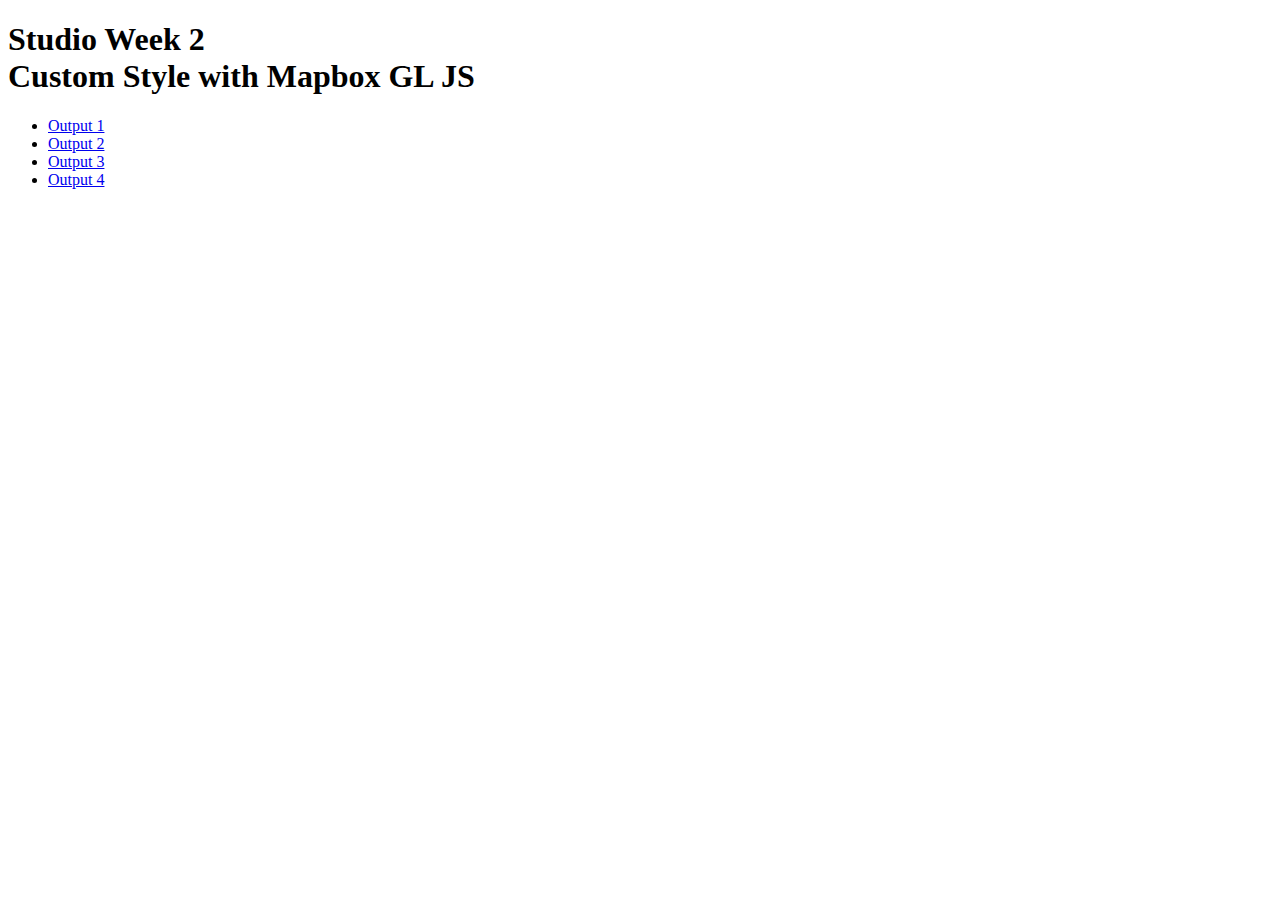
==== Mapbox-gl-js-bm.html @ 9b914020 "Update Mapbox-gl-js-bm.html" ====
<!DOCTYPE html>
<html>

<head>
  <title>Studio Week 2</title>
    <!-- Add Mapbox GL JS JavaScript file -->
    <script src='https://api.tiles.mapbox.com/mapbox-gl-js/v1.5.0/mapbox-gl.js'></script>
    <!-- Add in the Mapbox GL JS CSS file -->
    <link href='https://api.tiles.mapbox.com/mapbox-gl-js/v1.5.0/mapbox-gl.css' rel='stylesheet' />
    <!-- Add styling info for the map -->
    <style>
         #mapId {
      height: 400px;
      width: 800px;
    }
    </style>
    <!-- Adding styling info for page layout by reading in a CSS file -->
    <link rel="stylesheet" href="styles.css">
</head>

<body>
  <h1>Studio Week 2 <br> Custom Style with Mapbox GL JS </h1>
  <!-- Add multiple pages to web page-->
  <!-- active class displays the grey box around current page-->
  <ul>
  	<li><a href="index.html" target="_self">Output 1</a></li>
    <li><a href="Mapbox-gl-js-cwm.html" target="_self">Output 2</a></li>
    <li><a href="Mapbox-gl-js-ct.html" target="_self">Output 3</a></li>
    <li><a class="active" href="Mapbox-gl-js-bm.html" target="_self">Output 4</a></li>
  </ul>
  <br>

    <!-- Container for the map -->
    <div id="mapId"></div>

    <script>
    // Set your Mapbox access token
    mapboxgl.accessToken = "pk.eyJ1IjoiZ3JwYXBwYWxhcmRvIiwiYSI6ImNrbmt1anRqeTBjbWgyd281dWp5NmoybGkifQ.e-SFcyplRcWgQUAml4R1-Q";

    /* The map variable stores a new mapbox gl map.
    * map's center set to [-122.467, 37.798] with zoom 13. 
    * Set the style URL to your custom style
    * Update the style with your custom style's Style URL.
    * See the Style URL'S reference for more info: https://docs.mapbox.com/help/glossary/style-url/
    */
    var map = new mapboxgl.Map({
    center: [-123.116226, 49.246292],
    zoom: 13,
    style: "mapbox://styles/grpappalardo/cknks4hfs0r8417n3ihswag3x",
    container: "mapId"
    });
    <p>This map style is inspired by the design for the <a href="https://rapereliefshelter.bc.ca"target="_blank">Vancouver Rape Relief & Women's Shelter</a> using primarily
   deep red (#841317)</p>
 

    </script>

</body>

</html>
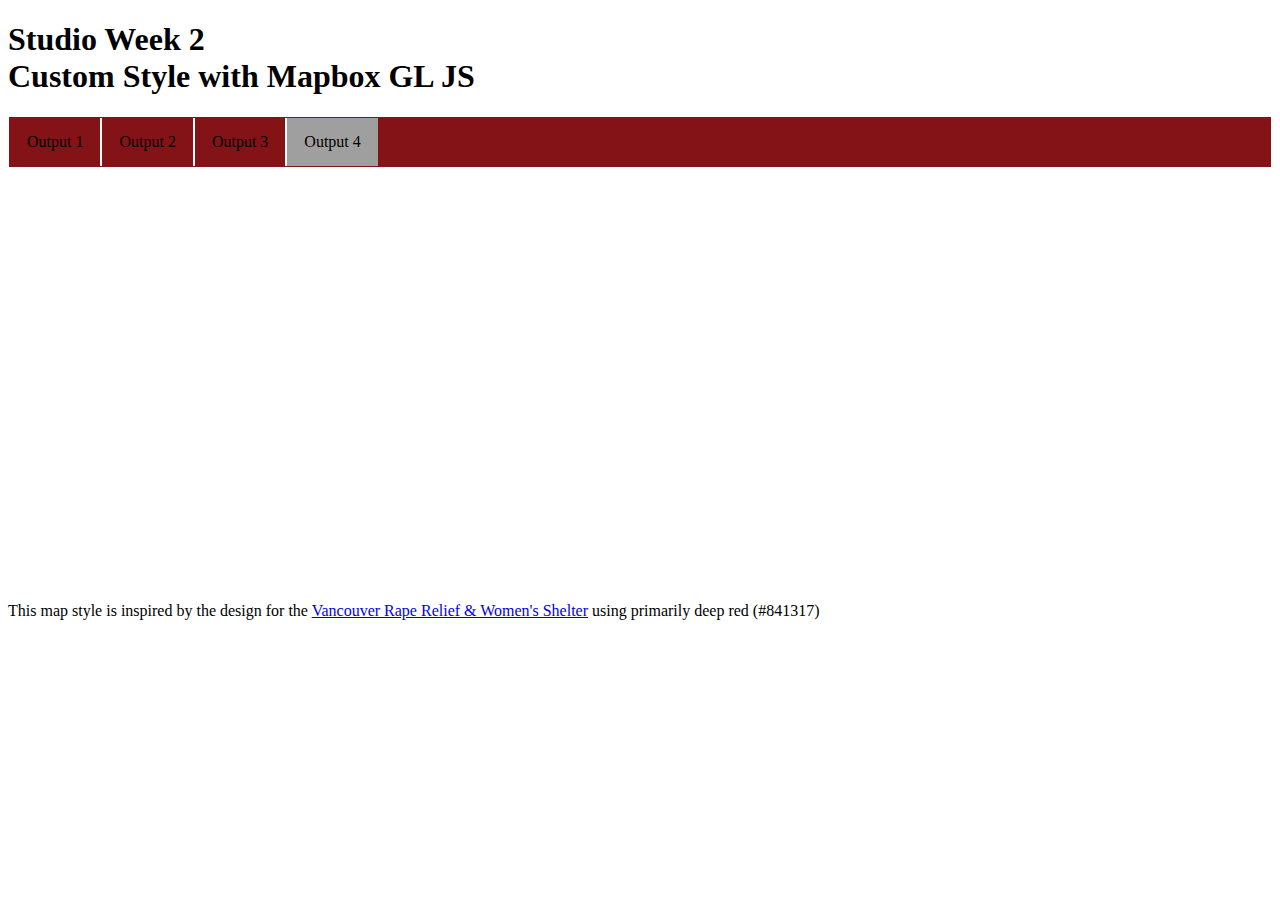
==== commit c5b9f610: "Update Mapbox-gl-js-bm.html" ====
--- a/Mapbox-gl-js-bm.html
+++ b/Mapbox-gl-js-bm.html
@@ -49,12 +49,12 @@
     style: "mapbox://styles/grpappalardo/cknks4hfs0r8417n3ihswag3x",
     container: "mapId"
     });
-    <p>This map style is inspired by the design for the <a href="https://rapereliefshelter.bc.ca"target="_blank">Vancouver Rape Relief & Women's Shelter</a> using primarily
-   deep red (#841317)</p>
- 
+      
 
     </script>
-
+  <p>This map style is inspired by the design for the <a href="https://rapereliefshelter.bc.ca"target="_blank">Vancouver Rape Relief & Women's Shelter</a>
+      using primarily deep red (#841317)</p>
+ 
 </body>
 
 </html>
--- a/styles.css
+++ b/styles.css
@@ -0,0 +1,34 @@
+ul {
+ list-style-type: none;
+ margin: 1px;
+ padding: 1px;
+ overflow: hidden;
+ background-color: #841317;
+}
+
+li {
+ float: left;
+ border-right: 2px solid white;
+}
+
+/* Add a border to all( but not the last) list items */
+li:last-child {
+ border-right: none;
+}
+
+li a {
+ display: block;
+ color: black;
+ text-align: left;
+ padding: 15px 17px;
+ text-decoration: none;
+}
+
+/* Links will change color when hovered over */
+li a:hover {
+ background-color: #a09f9f;
+}
+
+.active {
+ background-color: #a09f9f;
+}
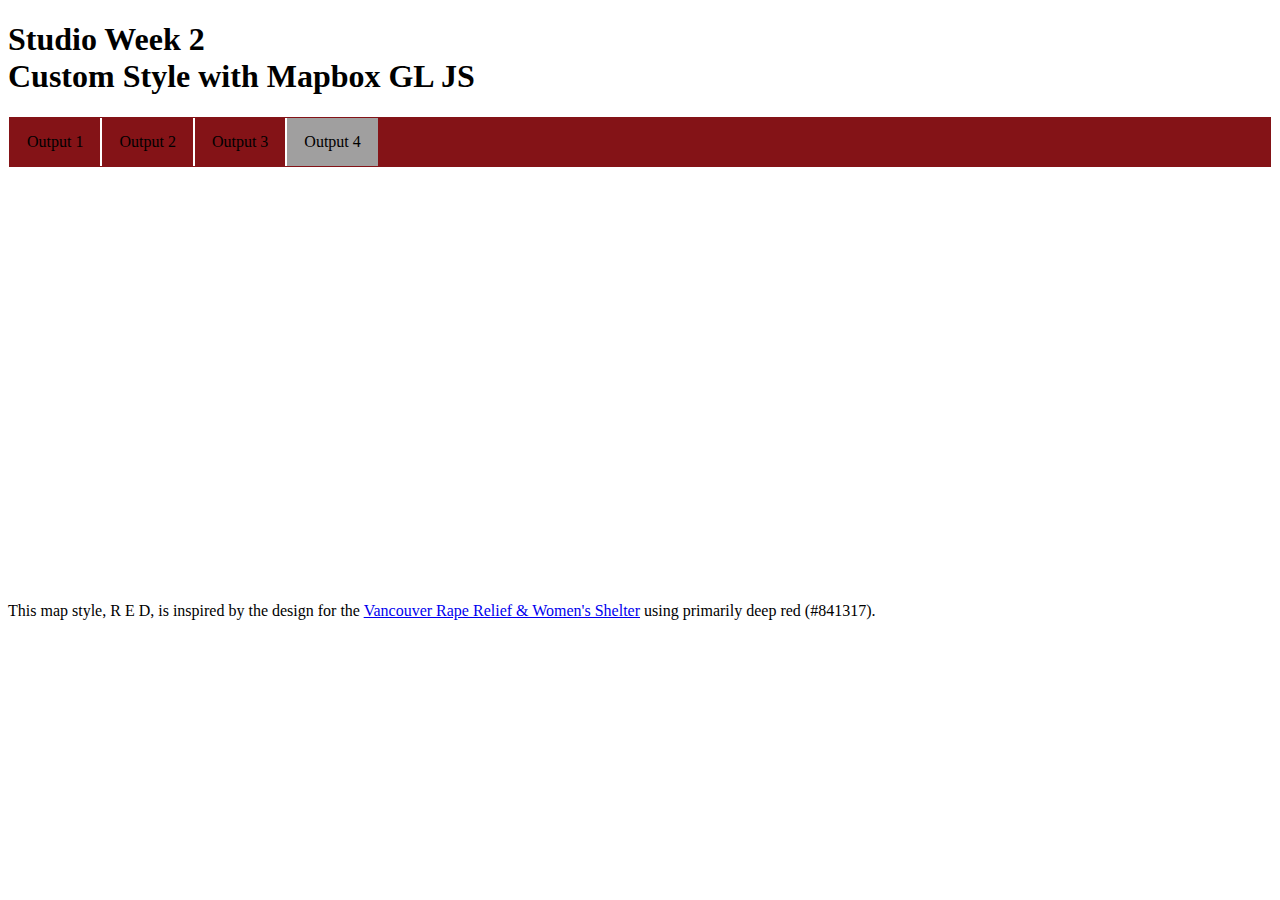
==== commit b19fc340: "Update Mapbox-gl-js-bm.html" ====
--- a/Mapbox-gl-js-bm.html
+++ b/Mapbox-gl-js-bm.html
@@ -44,7 +44,7 @@
     * See the Style URL'S reference for more info: https://docs.mapbox.com/help/glossary/style-url/
     */
     var map = new mapboxgl.Map({
-    center: [-123.116226, 49.246292],
+    center: [-123.458, 49.263],
     zoom: 13,
     style: "mapbox://styles/grpappalardo/cknks4hfs0r8417n3ihswag3x",
     container: "mapId"
@@ -52,8 +52,8 @@
       
 
     </script>
-  <p>This map style is inspired by the design for the <a href="https://rapereliefshelter.bc.ca"target="_blank">Vancouver Rape Relief & Women's Shelter</a>
-      using primarily deep red (#841317)</p>
+  <p>This map style, R E D, is inspired by the design for the <a href="https://rapereliefshelter.bc.ca"target="_blank">Vancouver Rape Relief & Women's Shelter</a>
+      using primarily deep red (#841317). </p>
  
 </body>
 
